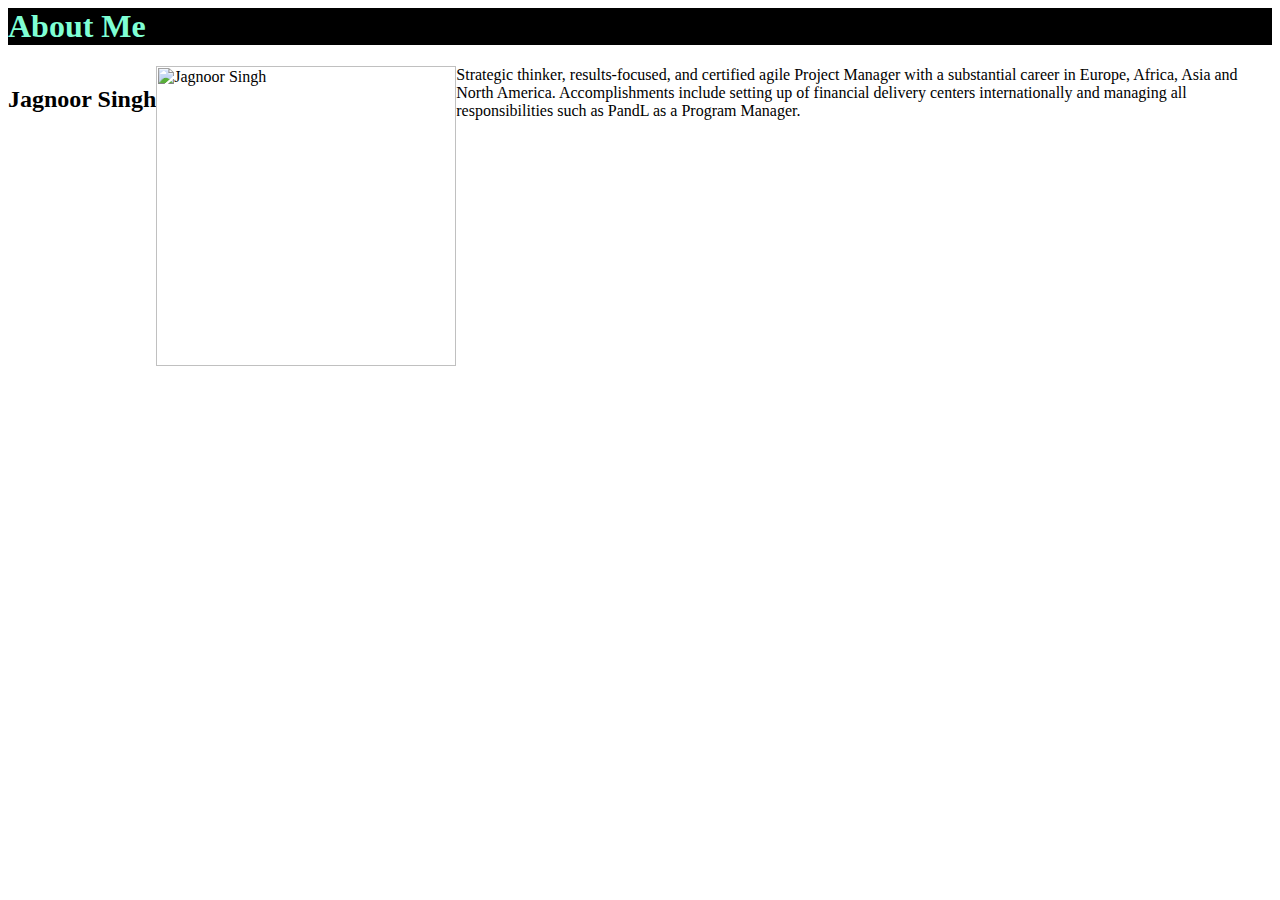
==== portfolio.html @ 3a09c8fa "photo added" ====
<!-- Week -1 Actitities and Homework "Recommended Assignment
 That Portfolio Though -->

<!DOCTYPE <!DOCTYPE html>
<html>
<head>
    <meta charset="utf-8" />
    <meta http-equiv="X-UA-Compatible" content="IE=edge">
    <title>Jagnoor Singh </title>
    <meta name="viewport" content="width=device-width, initial-scale=1">
    <link rel="stylesheet" type="text/css" media="screen" href="assets/css/style.css" />
    
</head>


<body>
    <h1>About Me</h1>
    <h2>Jagnoor Singh</h2>
    
    <div>
    
        <img src="assets/images/jag1.png" alt="Jagnoor Singh" style="width:300px;height:300px;">

            <div>
                Strategic thinker, results-focused, and certified agile Project Manager with a substantial career in Europe, Africa, Asia and North America. 
                Accomplishments include setting up of financial delivery centers internationally and managing all responsibilities such as PandL as a Program Manager.
            </div>
    </div>

</body>
</html>
---- assets/css/style.css ----
body {
    background-image: url("assets/images/straws.png")
}

    h1 {
        color:aquamarine;
        background-color: black;
        font: bolder;
        text-align: left;
        }
       
    img {

        float: left;
    }
 
    }            
    div {
        float:right;
    }
    h2 {
        float:Left;
        }
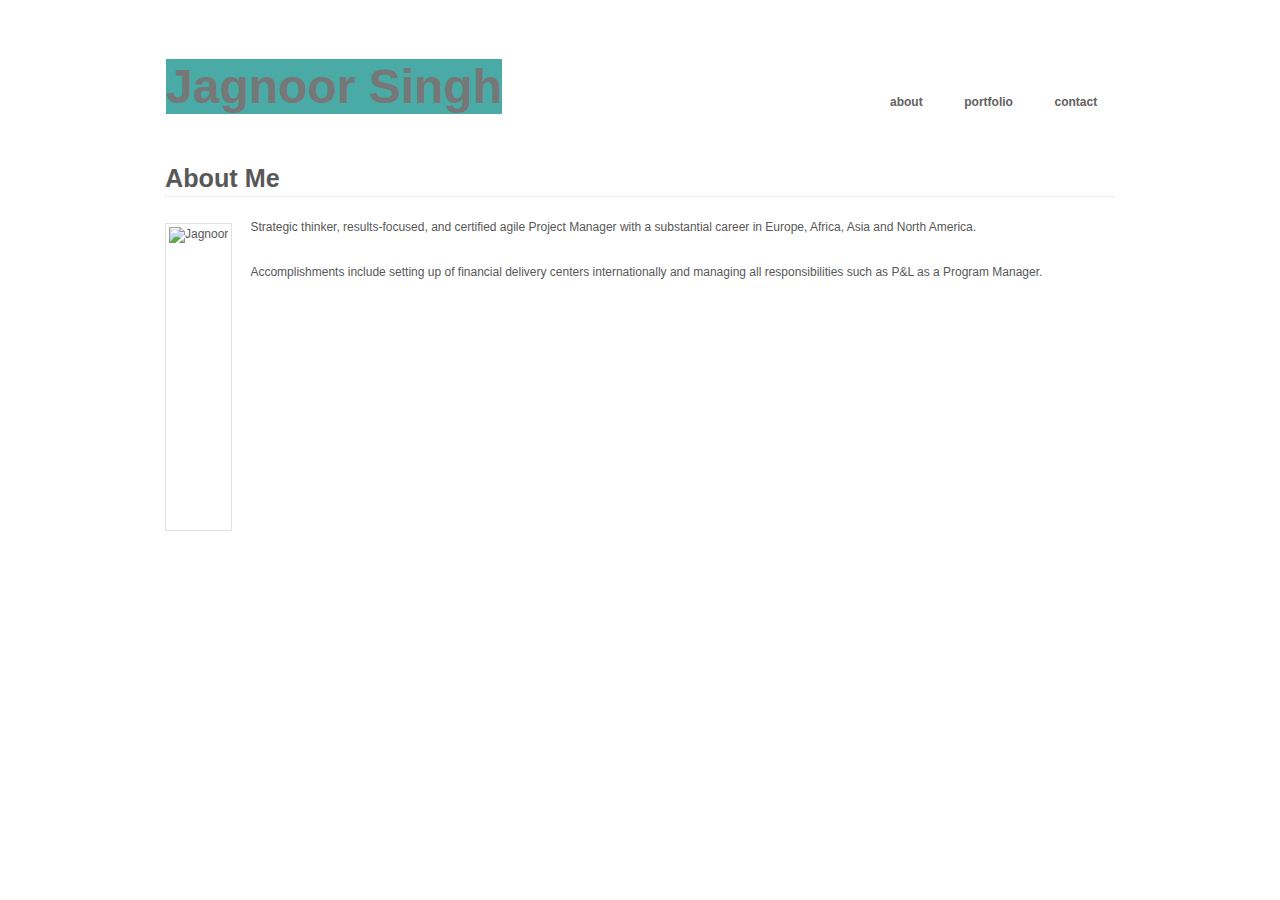
==== commit 7d71bb18: "layout final, background missing" ====
--- a/portfolio.html
+++ b/portfolio.html
@@ -1,7 +1,9 @@
 <!-- Week -1 Actitities and Homework "Recommended Assignment
- That Portfolio Though -->
+ That Portfolio Though 
+-->
 
-<!DOCTYPE <!DOCTYPE html>
+
+<!DOCTYPE html>
 <html>
 <head>
     <meta charset="utf-8" />
@@ -14,18 +16,58 @@
 
 
 <body>
-    <h1>About Me</h1>
-    <h2>Jagnoor Singh</h2>
-    
-    <div>
-    
-        <img src="assets/images/jag1.png" alt="Jagnoor Singh" style="width:300px;height:300px;">
 
-            <div>
-                Strategic thinker, results-focused, and certified agile Project Manager with a substantial career in Europe, Africa, Asia and North America. 
-                Accomplishments include setting up of financial delivery centers internationally and managing all responsibilities such as PandL as a Program Manager.
-            </div>
-    </div>
+
+        <div id="header">
+
+            <div id="header_inner" class="fluid">
+                    <div id="logo">
+                        <h1><span>Jagnoor Singh</span></h1>                          
+                    </div>
+                
+                    <div id="menu">
+                        <ul>
+                             <li><a href="#">About</a></li>
+                            <li><a href="#">Portfolio</a></li>
+                            <li><a href="#">Contact</a></li>
+                        </ul>
+                    </div>
+                    
+             </div>
+         </div>
+
+
+        <div id="main">
+
+                <div id="main_inner" class="fluid">
+            
+                    <div id="primaryContent_columnless">
+        
+                        <div id="columnA_columnless">
+                    
+                            <h3>About Me</h3>
+                              <img src="assets/images/jag1.png" class="floatTL" alt="Jagnoor" height="300 width="300"/>
+               
+                                <p>
+                                        Strategic thinker, results-focused, and certified agile Project Manager 
+                                        with a substantial career in Europe, Africa, Asia and North America. 
+                
+                                </p>
+                                
+                                <p>
+                                        Accomplishments include setting up of financial delivery centers internationally and managing 
+                                        all responsibilities such as P&L as a Program Manager.
+                
+                                </p>                                                           
+                            
+                            </div>
+                    
+                        </div>
+                
+                
+                    </div>
+                
+                </div>
 
 </body>
 </html>--- a/assets/css/style.css
+++ b/assets/css/style.css
@@ -1,25 +1,464 @@
 
-body {
-    background-image: url("assets/images/straws.png")
-}
-
-    h1 {
-        color:aquamarine;
-        background-color: black;
-        font: bolder;
-        text-align: left;
-        }
-       
-    img {
-
-        float: left;
-    }
- 
-    }            
-    div {
-        float:right;
-    }
-    h2 {
-        float:Left;
-        }
-       
+
+
+
+#header
+{
+width: 100%;
+height: 122px;
+}
+
+#header_inner
+{
+position: relative;
+width: 950px;
+height: 122px;
+margin: 0 auto;
+}
+
+
+
+/* Menu */
+
+#menu
+{
+position: absolute;
+right: 0em;
+bottom: 0em;
+}
+
+#menu ul
+{
+list-style: none;
+}
+
+#menu li
+{
+float: left;
+}
+
+#menu li a
+{
+margin-left: 0.5em;
+padding: 1.1em 1.4em 1.0em 1.4em;
+border: solid 1px #fff;
+color: #777777;
+font-weight: bold;
+font-size: 1.0em;
+text-transform: lowercase;
+text-decoration: none;
+}
+
+#menu li a.active
+{
+color: #fff;
+border: solid 1px #DB7623;
+}
+
+
+
+
+        /*
+
+
+/* This controls the width of the fluid width layouts */
+
+
+/* Basic Stuff */
+
+*
+{
+margin: 0em;
+padding: 0em;
+background;
+}
+
+body
+{
+background-color: #fff;
+color: #585858;
+font-size: 9pt;
+font-family: "trebuchet ms", helvetica, sans-serif;
+}
+
+
+
+
+
+h1 span
+{
+font-weight: bold;
+}
+
+h3 span
+{
+font-weight: bold;
+}
+
+h4 span
+{
+font-weight: bold;
+}
+
+br.clear
+{
+clear: both;
+}
+
+img
+{
+padding: 3px;
+border: solid 1px #e1e1e1;
+}
+
+img.floatTL
+{
+float: left;
+margin-right: 1.5em;
+margin-bottom: 1.5em;
+margin-top: 0.5em;
+}
+
+a
+{
+text-decoration: underline;
+color: #F16C00;
+}
+
+a:hover
+{
+text-decoration: none;
+}
+
+ul.links
+{
+list-style: none;
+}
+
+ul.links li
+{
+line-height: 2em;
+}
+
+ul.links li.first
+{
+}
+
+p
+{
+line-height: 1.8em;
+}
+
+/* Header */
+
+#header
+{
+width:100%;
+height:122px;
+
+}
+
+#header_inner
+{
+position: relative;
+width: 950px;
+height:122px;
+margin: 0 auto;
+}
+
+/* Logo */
+
+#logo
+{
+position: absolute;
+bottom: 0.6em;
+
+}
+
+#logo h1
+{
+display: block;
+color: #777777;
+border: solid 1px #fff;
+font-weight: bold;
+font-size: 4em;
+background-color: #4aaaa5
+}
+
+
+
+/* Menu */
+
+#menu
+{
+position: absolute;
+right: 0em;
+bottom: 0em;
+}
+
+#menu ul
+{
+list-style: none;
+}
+
+#menu li
+{
+float: left;
+}
+
+#menu li a
+{
+margin-left: 0.5em;
+display: block;
+padding: 1.1em 1.4em 1.0em 1.4em;
+background: #fff url('images_blue/n4.gif') repeat-x;
+border: solid 1px #fff;
+color: #616161;
+font-weight: bold;
+font-size: 1.0em;
+text-transform: lowercase;
+text-decoration: none;
+}
+
+#menu li a.active
+{
+background: #FF790B url('images_blue/n3.gif') repeat-x;
+color: #fff;
+border: solid 1px #DB7623;
+}
+
+/* Main */
+
+#main
+{
+background: #fff url('images_blue/n2.gif') 0px 1px repeat-x;
+}
+
+#main_inner p
+{
+text-align: justify;
+margin-bottom: 2.0em;
+}
+
+#main_inner ul
+{
+margin-bottom: 2.0em;
+}
+
+#main_inner
+{
+position: relative;
+width: 950px;
+margin: 0 auto;
+padding-top: 3.5em;
+}
+
+#main_inner h3,h4
+{
+border-bottom: dotted 1px #E1E1E1;
+position: relative;
+}
+
+#main_inner h3
+{
+font-size: 2.1em;
+padding-bottom: 0.1em;
+margin-bottom: 0.8em;
+}
+
+#main_inner h4
+{
+font-size: 1.2em;
+padding-bottom: 0.175em;
+margin-bottom: 1.4em;
+margin-top: 0.95em;
+}
+
+#main_inner .post
+{
+position: relative;
+}
+
+#main_inner .post h3
+{
+position: relative;
+font-size: 1.7em;
+padding-bottom: 1.2em;
+}
+
+#main_inner .post ul.post_info
+{
+list-style: none;
+position: absolute;
+top: 3em;
+font-size: 0.8em;
+}
+
+#main_inner .post ul.post_info li
+{
+background-position: 0em 0.2em;
+background-repeat: no-repeat;
+display: inline;
+padding-left: 18px;
+}
+
+#main_inner .post ul.post_info li.date
+{
+background-image: url('images_blue/n5.gif');
+}
+
+#main_inner .post ul.post_info li.comments
+{
+background-image: url('images_blue/n6.gif');
+margin-left: 1.1em;
+}
+
+/* Footer */
+
+#footer
+{
+width: 950px;
+margin: 0 auto;
+text-align: center;
+clear: both;
+border-top: dotted 1px #E1E1E1;
+margin-top: 1.0em;
+margin-bottom: 1.0em;
+padding-top: 1.0em;
+text-transform: lowercase;
+}
+
+/* Search */
+
+input.button
+{
+background: #FF790B url('images_blue/n3.gif') repeat-x;
+color: #fff;
+border: solid 1px #DB7623;
+font-weight: bold;
+text-transform: lowercase;
+font-size: 0.8em;
+height: 2.0em;
+}
+
+input.text
+{
+border: solid 1px #F1F1F1;
+font-size: 1.0em;
+padding: 0.25em 0.25em 0.25em 0.25em;
+}
+
+#search
+{
+position: relative;
+width: 100%;
+margin-bottom: 2.0em;
+}
+
+#search input.text
+{
+position: absolute;
+top: 0em;
+left: 0em;
+width: 9.5em;
+}
+
+#search input.button
+{
+position: absolute;
+top: 0em;
+right: 0em;
+min-width: 2.0em;
+max-width: 2.5em;
+}
+
+/* LAYOUT - 3 COLUMNS */
+
+	/* Primary content */
+	
+	#primaryContent_3columns
+	{
+	position: relative;
+	margin-right: 34em;
+	}
+	
+	#columnA_3columns
+	{
+	position: relative;
+	float: left;
+	width: 100%;
+	margin-right: -34em;
+	padding-right: 2em;
+	}
+	
+	/* Secondary Content */
+	
+	#secondaryContent_3columns
+	{
+	float: right;
+	}
+	
+	#columnB_3columns
+	{
+	width: 13.0em;
+	float: left;
+	padding: 0em 2em 0.5em 2em;
+	border-left: dotted 1px #E1E1E1;
+	}
+	
+	#columnC_3columns
+	{
+	width: 13.0em;
+	float: left;
+	padding: 0em 0em 0.5em 2em;
+	border-left: dotted 1px #E1E1E1;
+	}
+	
+/* LAYOUT - 2 COLUMNS */
+
+	/* Primary content */
+	
+	#primaryContent_2columns
+	{
+	position: relative;
+	margin-right: 17em;
+	}
+	
+	#columnA_2columns
+	{
+	position: relative;
+	float: left;
+	width: 100%;
+	margin-right: -17em;
+	padding-right: 2em;
+	}
+	
+	/* Secondary Content */
+	
+	#secondaryContent_2columns
+	{
+	float: right;
+	}
+	
+	#columnC_2columns
+	{
+	width: 13.0em;
+	float: left;
+	padding: 0em 0em 0.5em 2em;
+	border-left: dotted 1px #E1E1E1;
+	}
+
+/* LAYOUT - COLUMNLESS */
+
+	/* Primary content */
+	
+	#primaryContent_columnless
+	{
+	position: relative;
+	}
+	
+	#columnA_columnless
+	{
+	position: relative;
+	width: 100%;
+	}
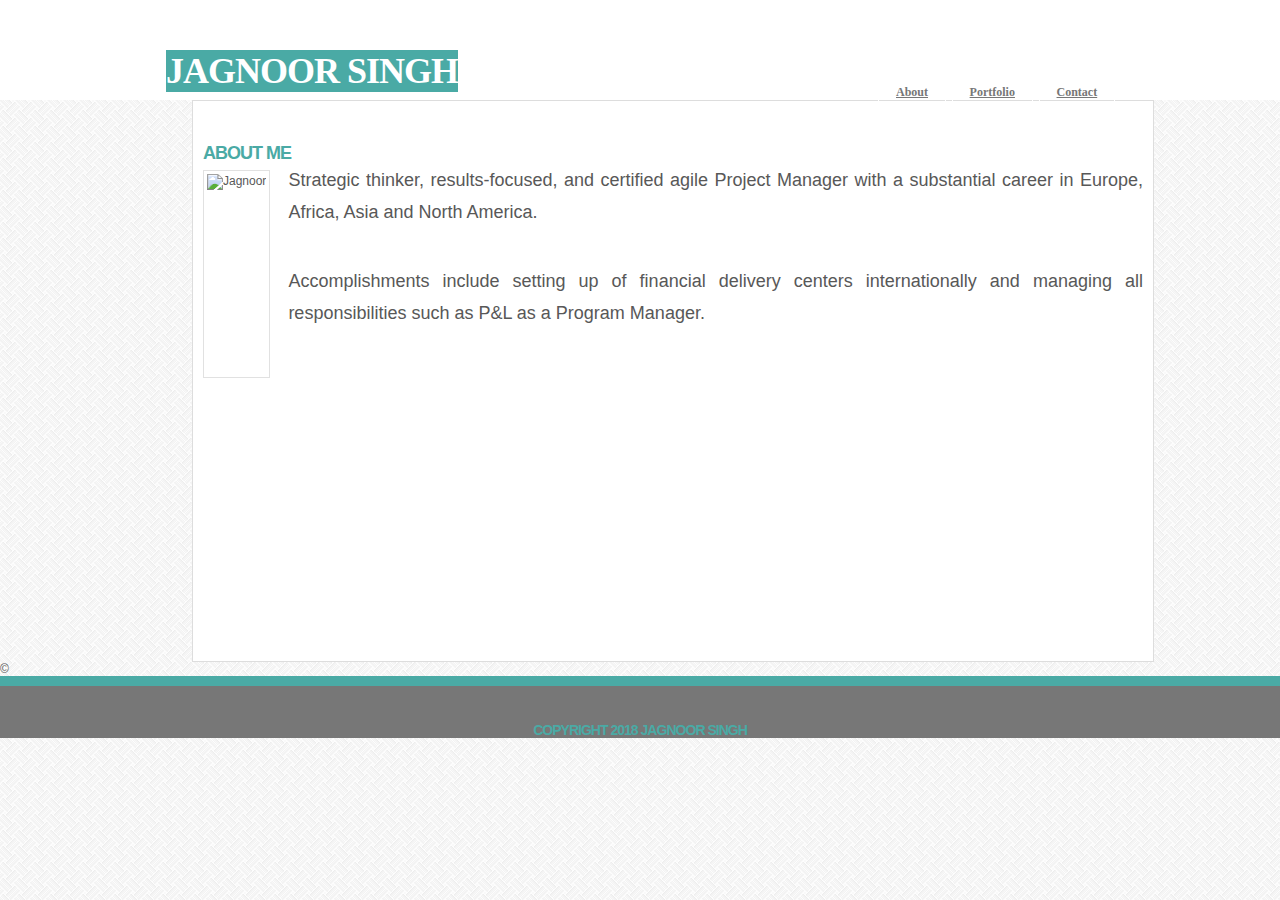
==== commit ea36fca4: "Index.html completed" ====
--- a/portfolio.html
+++ b/portfolio.html
@@ -27,7 +27,7 @@
                 
                     <div id="menu">
                         <ul>
-                             <li><a href="#">About</a></li>
+                            <li><a href="#">About</a></li>
                             <li><a href="#">Portfolio</a></li>
                             <li><a href="#">Contact</a></li>
                         </ul>
@@ -45,8 +45,9 @@
         
                         <div id="columnA_columnless">
                     
-                            <h3>About Me</h3>
-                              <img src="assets/images/jag1.png" class="floatTL" alt="Jagnoor" height="300 width="300"/>
+                            <h2><span>About Me</span></h2>
+
+                              <img src="assets/images/jag1.png" class="floatTL" alt="Jagnoor" height="200 width="200"/>
                
                                 <p>
                                         Strategic thinker, results-focused, and certified agile Project Manager 
@@ -69,5 +70,12 @@
                 
                 </div>
 
+
+        <footer>&copy;
+            <div id="footer">	
+                    <h3><span> Copyright 2018 Jagnoor Singh</span></h3>                          
+        </footer>   
+
+
 </body>
 </html>--- a/assets/css/style.css
+++ b/assets/css/style.css
@@ -1,21 +1,86 @@
 
 
+
+
+/* Basic Stuff */
+
+*
+{
+margin: 0em;
+padding: 0em;
+}
+
+body
+{
+background-color: #fff;
+color: #585858;
+font-size: 9pt;
+font-family: Arial, Helvetica, sans-serif;
+background-image: url('straws.png');
+}
+
+h1,h2,h3,h4,h5,h6
+{
+
+letter-spacing: -1px;
+text-transform: uppercase;
+color: #4aaaa5
+}
+
+
+
+h1 span
+{
+font-weight: bold;
+}
+
+h2 span
+{
+font-weight: bold;
+}
+
+
+img
+{
+padding: 3px;
+border: solid 1px #e1e1e1;
+}
+
+img.floatTL
+{
+float: left;
+margin-right: 1.5em;
+margin-bottom: 1.5em;
+margin-top: 0.5em;
+}
+
+p
+{
+line-height: 1.8em;
+font-size: 1.5em;
+}
+
+
+/* Basic Stuff */
 
 
 #header
 {
 width: 100%;
-height: 122px;
+height: 100px;
+background-color: #ffffff;
+border-color: #cccccc;
+font-family: Georgia, 'Times New Roman', Times, serif;
+
 }
 
 #header_inner
 {
 position: relative;
 width: 950px;
-height: 122px;
-margin: 0 auto;
+height: 100px;
+margin: auto;
 }
-
 
 
 /* Menu */
@@ -45,126 +110,10 @@
 color: #777777;
 font-weight: bold;
 font-size: 1.0em;
-text-transform: lowercase;
-text-decoration: none;
-}
-
-#menu li a.active
-{
-color: #fff;
-border: solid 1px #DB7623;
-}
-
-
-
-
-        /*
-
-
-/* This controls the width of the fluid width layouts */
-
-
-/* Basic Stuff */
-
-*
-{
-margin: 0em;
-padding: 0em;
-background;
-}
-
-body
-{
-background-color: #fff;
-color: #585858;
-font-size: 9pt;
-font-family: "trebuchet ms", helvetica, sans-serif;
-}
-
-
-
-
-
-h1 span
-{
-font-weight: bold;
-}
-
-h3 span
-{
-font-weight: bold;
-}
-
-h4 span
-{
-font-weight: bold;
-}
-
-br.clear
-{
-clear: both;
-}
-
-img
-{
-padding: 3px;
-border: solid 1px #e1e1e1;
-}
-
-img.floatTL
-{
-float: left;
-margin-right: 1.5em;
-margin-bottom: 1.5em;
-margin-top: 0.5em;
-}
-
-a
-{
-text-decoration: underline;
-color: #F16C00;
-}
-
-a:hover
-{
-text-decoration: none;
-}
-
-ul.links
-{
-list-style: none;
-}
-
-ul.links li
-{
-line-height: 2em;
-}
-
-ul.links li.first
-{
-}
-
-p
-{
-line-height: 1.8em;
-}
-
-/* Header */
-
-#header
-{
-width:100%;
-height:122px;
+font-family: Georgia, 'Times New Roman', Times, serif;
 
 }
 
-#header_inner
-{
-position: relative;
-width: 950px;
-height:122px;
-margin: 0 auto;
-}
 
 /* Logo */
 
@@ -178,287 +127,65 @@
 #logo h1
 {
 display: block;
-color: #777777;
+color: #ffffff;
 border: solid 1px #fff;
 font-weight: bold;
-font-size: 4em;
+font-size: 3em;
 background-color: #4aaaa5
 }
 
-
-
-/* Menu */
-
-#menu
-{
-position: absolute;
-right: 0em;
-bottom: 0em;
-}
-
-#menu ul
-{
-list-style: none;
-}
-
-#menu li
-{
-float: left;
-}
-
-#menu li a
-{
-margin-left: 0.5em;
-display: block;
-padding: 1.1em 1.4em 1.0em 1.4em;
-background: #fff url('images_blue/n4.gif') repeat-x;
-border: solid 1px #fff;
-color: #616161;
-font-weight: bold;
-font-size: 1.0em;
-text-transform: lowercase;
-text-decoration: none;
-}
-
-#menu li a.active
-{
-background: #FF790B url('images_blue/n3.gif') repeat-x;
-color: #fff;
-border: solid 1px #DB7623;
-}
 
 /* Main */
 
 #main
 {
-background: #fff url('images_blue/n2.gif') 0px 1px repeat-x;
+width: 960px;
+display: block;
+height: 560px;
+display: block;
+border: solid 1px #dddddd;
+background-color: #ffffff;
+margin-left: 15%;
+padding; 30px;
+
+}
+
+
+#main_inner
+{
+position: relative;
+width: 940px;
+margin: 0 auto;
+padding-top: 3.5em;
 }
 
 #main_inner p
 {
 text-align: justify;
 margin-bottom: 2.0em;
+background-color: #ffffff;
+border-color: #dddddd;
+
 }
 
-#main_inner ul
-{
-margin-bottom: 2.0em;
-}
-
-#main_inner
-{
-position: relative;
-width: 950px;
-margin: 0 auto;
-padding-top: 3.5em;
-}
-
-#main_inner h3,h4
-{
-border-bottom: dotted 1px #E1E1E1;
-position: relative;
-}
-
-#main_inner h3
-{
-font-size: 2.1em;
-padding-bottom: 0.1em;
-margin-bottom: 0.8em;
-}
-
-#main_inner h4
-{
-font-size: 1.2em;
-padding-bottom: 0.175em;
-margin-bottom: 1.4em;
-margin-top: 0.95em;
-}
-
-#main_inner .post
-{
-position: relative;
-}
-
-#main_inner .post h3
-{
-position: relative;
-font-size: 1.7em;
-padding-bottom: 1.2em;
-}
-
-#main_inner .post ul.post_info
-{
-list-style: none;
-position: absolute;
-top: 3em;
-font-size: 0.8em;
-}
-
-#main_inner .post ul.post_info li
-{
-background-position: 0em 0.2em;
-background-repeat: no-repeat;
-display: inline;
-padding-left: 18px;
-}
-
-#main_inner .post ul.post_info li.date
-{
-background-image: url('images_blue/n5.gif');
-}
-
-#main_inner .post ul.post_info li.comments
-{
-background-image: url('images_blue/n6.gif');
-margin-left: 1.1em;
-}
 
 /* Footer */
 
 #footer
 {
-width: 950px;
+
+width: 100%;
 margin: 0 auto;
 text-align: center;
 clear: both;
-border-top: dotted 1px #E1E1E1;
-margin-top: 1.0em;
+border-top: #4aaaa5;
+border-top-color: #4aaaa5;
+border-top-width: 10px;
+border-top-style: solid;
 margin-bottom: 1.0em;
-padding-top: 1.0em;
+padding-top: 3.0em;
 text-transform: lowercase;
+background-color: #777777;
 }
 
 /* Search */
-
-input.button
-{
-background: #FF790B url('images_blue/n3.gif') repeat-x;
-color: #fff;
-border: solid 1px #DB7623;
-font-weight: bold;
-text-transform: lowercase;
-font-size: 0.8em;
-height: 2.0em;
-}
-
-input.text
-{
-border: solid 1px #F1F1F1;
-font-size: 1.0em;
-padding: 0.25em 0.25em 0.25em 0.25em;
-}
-
-#search
-{
-position: relative;
-width: 100%;
-margin-bottom: 2.0em;
-}
-
-#search input.text
-{
-position: absolute;
-top: 0em;
-left: 0em;
-width: 9.5em;
-}
-
-#search input.button
-{
-position: absolute;
-top: 0em;
-right: 0em;
-min-width: 2.0em;
-max-width: 2.5em;
-}
-
-/* LAYOUT - 3 COLUMNS */
-
-	/* Primary content */
-	
-	#primaryContent_3columns
-	{
-	position: relative;
-	margin-right: 34em;
-	}
-	
-	#columnA_3columns
-	{
-	position: relative;
-	float: left;
-	width: 100%;
-	margin-right: -34em;
-	padding-right: 2em;
-	}
-	
-	/* Secondary Content */
-	
-	#secondaryContent_3columns
-	{
-	float: right;
-	}
-	
-	#columnB_3columns
-	{
-	width: 13.0em;
-	float: left;
-	padding: 0em 2em 0.5em 2em;
-	border-left: dotted 1px #E1E1E1;
-	}
-	
-	#columnC_3columns
-	{
-	width: 13.0em;
-	float: left;
-	padding: 0em 0em 0.5em 2em;
-	border-left: dotted 1px #E1E1E1;
-	}
-	
-/* LAYOUT - 2 COLUMNS */
-
-	/* Primary content */
-	
-	#primaryContent_2columns
-	{
-	position: relative;
-	margin-right: 17em;
-	}
-	
-	#columnA_2columns
-	{
-	position: relative;
-	float: left;
-	width: 100%;
-	margin-right: -17em;
-	padding-right: 2em;
-	}
-	
-	/* Secondary Content */
-	
-	#secondaryContent_2columns
-	{
-	float: right;
-	}
-	
-	#columnC_2columns
-	{
-	width: 13.0em;
-	float: left;
-	padding: 0em 0em 0.5em 2em;
-	border-left: dotted 1px #E1E1E1;
-	}
-
-/* LAYOUT - COLUMNLESS */
-
-	/* Primary content */
-	
-	#primaryContent_columnless
-	{
-	position: relative;
-	}
-	
-	#columnA_columnless
-	{
-	position: relative;
-	width: 100%;
-	}
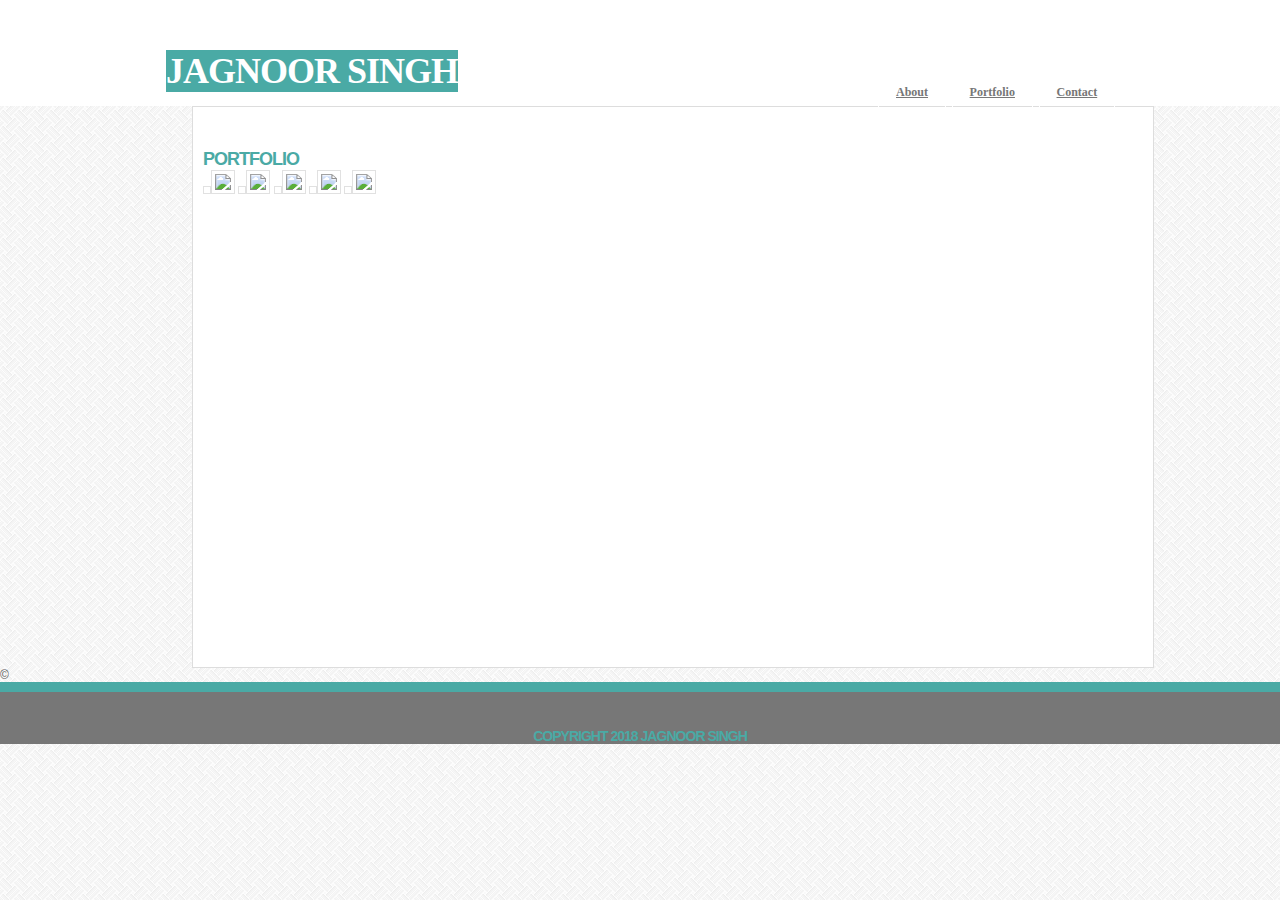
==== commit 6787dbf7: "completed-header links updated" ====
--- a/portfolio.html
+++ b/portfolio.html
@@ -27,9 +27,9 @@
                 
                     <div id="menu">
                         <ul>
-                            <li><a href="#">About</a></li>
-                            <li><a href="#">Portfolio</a></li>
-                            <li><a href="#">Contact</a></li>
+                                <li><a href="index.html">About</a></li>
+                                <li><a href="portfolio.html">Portfolio</a></li>
+                                <li><a href="contact.html">Contact</a></li>
                         </ul>
                     </div>
                     
@@ -45,21 +45,17 @@
         
                         <div id="columnA_columnless">
                     
-                            <h2><span>About Me</span></h2>
+                            <h2><span>Portfolio</span></h2>
 
-                              <img src="assets/images/jag1.png" class="floatTL" alt="Jagnoor" height="200 width="200"/>
-               
-                                <p>
-                                        Strategic thinker, results-focused, and certified agile Project Manager 
-                                        with a substantial career in Europe, Africa, Asia and North America. 
-                
-                                </p>
-                                
-                                <p>
-                                        Accomplishments include setting up of financial delivery centers internationally and managing 
-                                        all responsibilities such as P&L as a Program Manager.
-                
-                                </p>                                                           
+                            <div class="placeholder">
+                              <img class="floatTL1" <a href="https://placeholder.com"><img src="http://via.placeholder.com/200x200"></a> 
+                              <img class="floatTL1" <a href="https://placeholder.com"><img src="http://via.placeholder.com/200x200"></a> 
+                              <img class="floatTL1" <a href="https://placeholder.com"><img src="http://via.placeholder.com/200x200"></a> 
+                              <img class="floatTL1" <a href="https://placeholder.com"><img src="http://via.placeholder.com/200x200"></a> 
+                              <img class="floatTL1" <a href="https://placeholder.com"><img src="http://via.placeholder.com/200x200"></a> 
+
+                            </div>
+                                                                             
                             
                             </div>
                     
--- a/assets/css/style.css
+++ b/assets/css/style.css
@@ -71,6 +71,7 @@
 background-color: #ffffff;
 border-color: #cccccc;
 font-family: Georgia, 'Times New Roman', Times, serif;
+padding-bottom: 0.5em;
 
 }
 
@@ -186,6 +187,64 @@
 padding-top: 3.0em;
 text-transform: lowercase;
 background-color: #777777;
-}
-
-/* Search */
+grid-row-start: 2;
+grid-row-end: 3;
+}
+
+
+
+/* Contact Form */
+
+
+input[type=text], select, textarea {
+    width: 100%;
+    padding: 12px;
+    border: 1px solid #ccc;
+    border-radius: 2px;
+    box-sizing: border-box;
+    margin-top: 14px;
+    margin-bottom: 10px;
+    resize: horizontal;
+}
+
+input[type=submit] {
+    background-color: #4CAF50;
+    color: white;
+    padding: 12px 20px;
+    border: none;
+    border-radius: 4px;
+    cursor: pointer;
+}
+
+input[type=submit]:hover {
+    background-color: #45a049;
+}
+
+.container {
+	
+	border-radius: 5px;
+    background-color: #f2f2f2;
+	width: 960px;
+	display: block;
+	height: 460px;
+	display: block;
+	border: solid 1px #dddddd;
+	background-color: #ffffff;
+	margin-left: 15%;
+	padding; 30px;
+
+}
+
+#Contact {
+
+	margin-bottom: 20px;
+
+}
+	
+/* Portfolio */
+
+.floatTL {
+
+	
+	
+}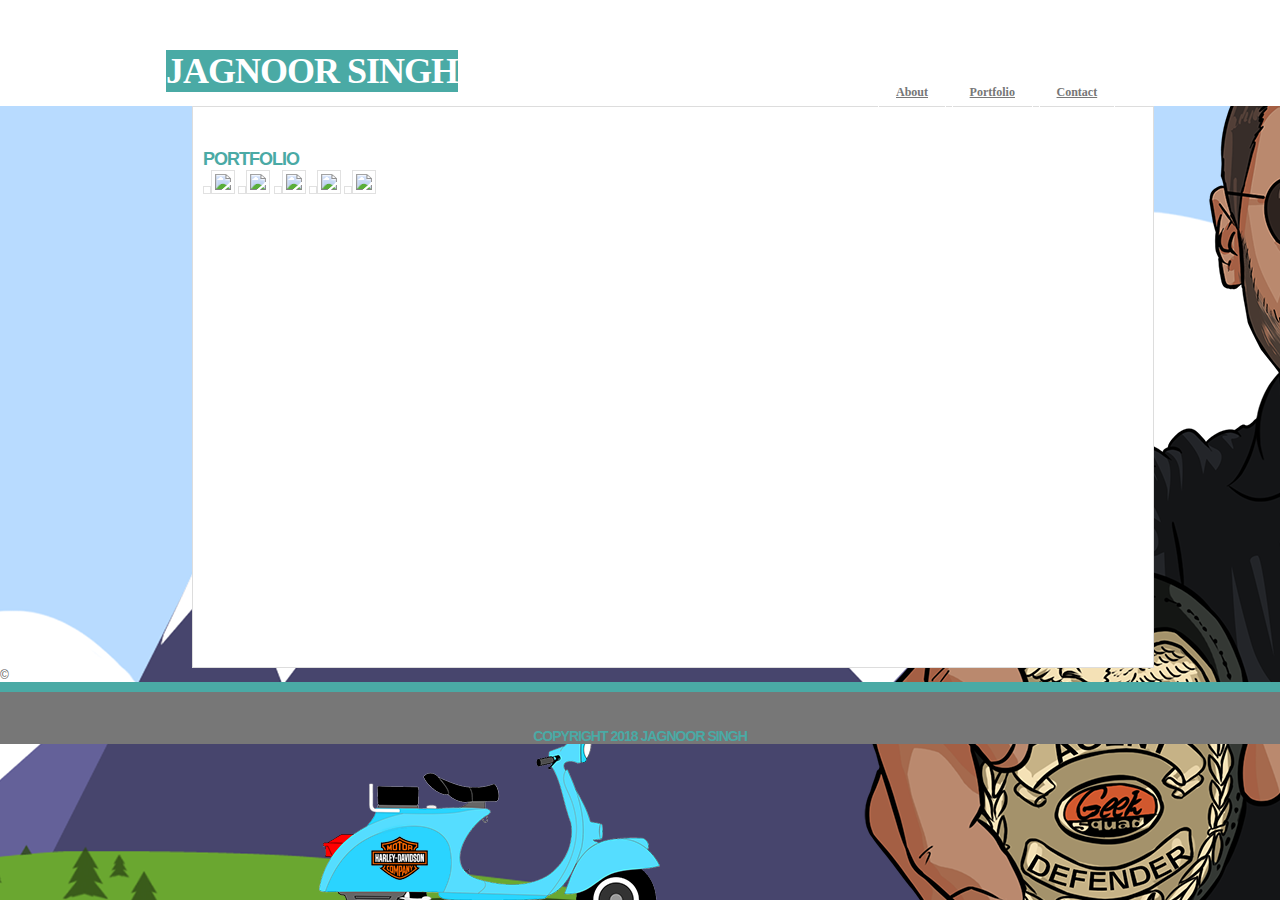
==== commit 15c29e9b: "commit" ====
--- a/portfolio.html
+++ b/portfolio.html
@@ -1,5 +1,5 @@
 <!-- Week -1 Actitities and Homework "Recommended Assignment
- That Portfolio Though 
+ That Portfolio Though
 -->
 
 
@@ -11,7 +11,7 @@
     <title>Jagnoor Singh </title>
     <meta name="viewport" content="width=device-width, initial-scale=1">
     <link rel="stylesheet" type="text/css" media="screen" href="assets/css/style.css" />
-    
+
 </head>
 
 
@@ -22,9 +22,9 @@
 
             <div id="header_inner" class="fluid">
                     <div id="logo">
-                        <h1><span>Jagnoor Singh</span></h1>                          
+                        <h1><span>Jagnoor Singh</span></h1>
                     </div>
-                
+
                     <div id="menu">
                         <ul>
                                 <li><a href="index.html">About</a></li>
@@ -32,7 +32,7 @@
                                 <li><a href="contact.html">Contact</a></li>
                         </ul>
                     </div>
-                    
+
              </div>
          </div>
 
@@ -40,38 +40,38 @@
         <div id="main">
 
                 <div id="main_inner" class="fluid">
-            
+
                     <div id="primaryContent_columnless">
-        
+
                         <div id="columnA_columnless">
-                    
+
                             <h2><span>Portfolio</span></h2>
 
                             <div class="placeholder">
-                              <img class="floatTL1" <a href="https://placeholder.com"><img src="http://via.placeholder.com/200x200"></a> 
-                              <img class="floatTL1" <a href="https://placeholder.com"><img src="http://via.placeholder.com/200x200"></a> 
-                              <img class="floatTL1" <a href="https://placeholder.com"><img src="http://via.placeholder.com/200x200"></a> 
-                              <img class="floatTL1" <a href="https://placeholder.com"><img src="http://via.placeholder.com/200x200"></a> 
-                              <img class="floatTL1" <a href="https://placeholder.com"><img src="http://via.placeholder.com/200x200"></a> 
+                              <img class="floatTL1" <a href="https://placeholder.com"><img src="http://via.placeholder.com/200x200"></a>
+                              <img class="floatTL1" <a href="https://placeholder.com"><img src="http://via.placeholder.com/200x200"></a>
+                              <img class="floatTL1" <a href="https://placeholder.com"><img src="http://via.placeholder.com/200x200"></a>
+                              <img class="floatTL1" <a href="https://placeholder.com"><img src="http://via.placeholder.com/200x200"></a>
+                              <img class="floatTL1" <a href="https://placeholder.com"><img src="http://via.placeholder.com/200x200"></a>
 
                             </div>
-                                                                             
-                            
+
+
                             </div>
-                    
+
                         </div>
-                
-                
+
+
                     </div>
-                
+
                 </div>
 
 
         <footer>&copy;
-            <div id="footer">	
-                    <h3><span> Copyright 2018 Jagnoor Singh</span></h3>                          
-        </footer>   
+            <div id="footer">
+                    <h3><span> Copyright 2018 Jagnoor Singh</span></h3>
+        </footer>
 
 
 </body>
-</html>+</html>
--- a/assets/css/style.css
+++ b/assets/css/style.css
@@ -16,7 +16,7 @@
 color: #585858;
 font-size: 9pt;
 font-family: Arial, Helvetica, sans-serif;
-background-image: url('straws.png');
+background-image: url('jagbk.png');
 }
 
 h1,h2,h3,h4,h5,h6
@@ -61,7 +61,7 @@
 }
 
 
-/* Basic Stuff */
+/* Header Stuff */
 
 
 #header
@@ -221,7 +221,7 @@
 }
 
 .container {
-	
+
 	border-radius: 5px;
     background-color: #f2f2f2;
 	width: 960px;
@@ -240,11 +240,36 @@
 	margin-bottom: 20px;
 
 }
-	
+
 /* Portfolio */
 
 .floatTL {
 
-	
-	
-}+}
+
+
+/* Media Queries */
+
+@media only screen and (min-width: 10px) and (max-width: 600px) {
+  body, a, div, floatTL1, header, header_inner, menu, main, primaryContent_columnless, columnA_columnless, placeholder, footer {
+  width: 20%;
+  font-size: .6em;
+  background-color: red;
+}
+}
+
+@media only screen and (min-width: 601px) and (max-width: 768px) {
+  body, a, div, header, header_inner, menu, main, primaryContent_columnless, columnA_columnless, placeholder, footer    {
+    width: 50%;
+    font-size: .8em;
+    background-color: green;
+}
+}
+
+@media only screen and (max-width: 980px)and (min-width: 769px) {
+    body, a, div, header, header_inner, menu, main, primaryContent_columnless, columnA_columnless, placeholder, footer{
+      width: 80%;
+      font-size: .9em;
+      background-color: yellow;
+}
+}
